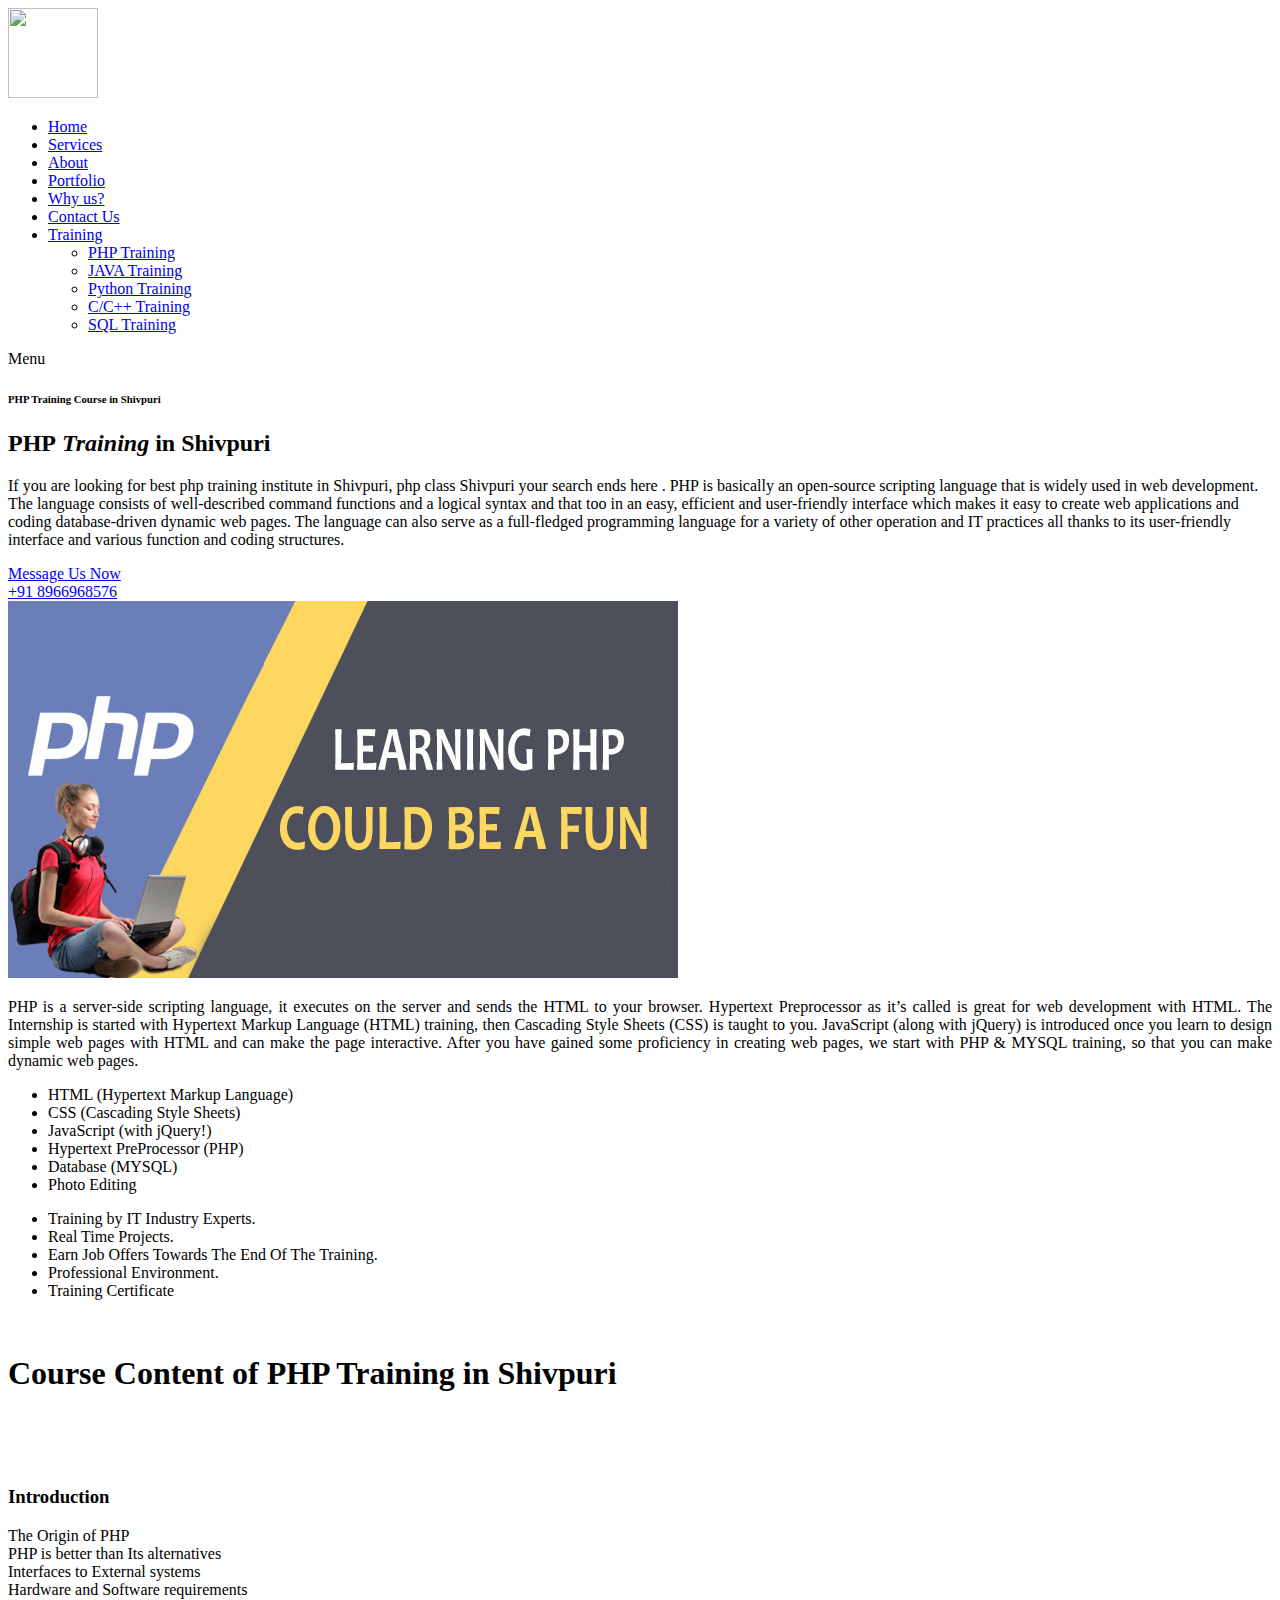
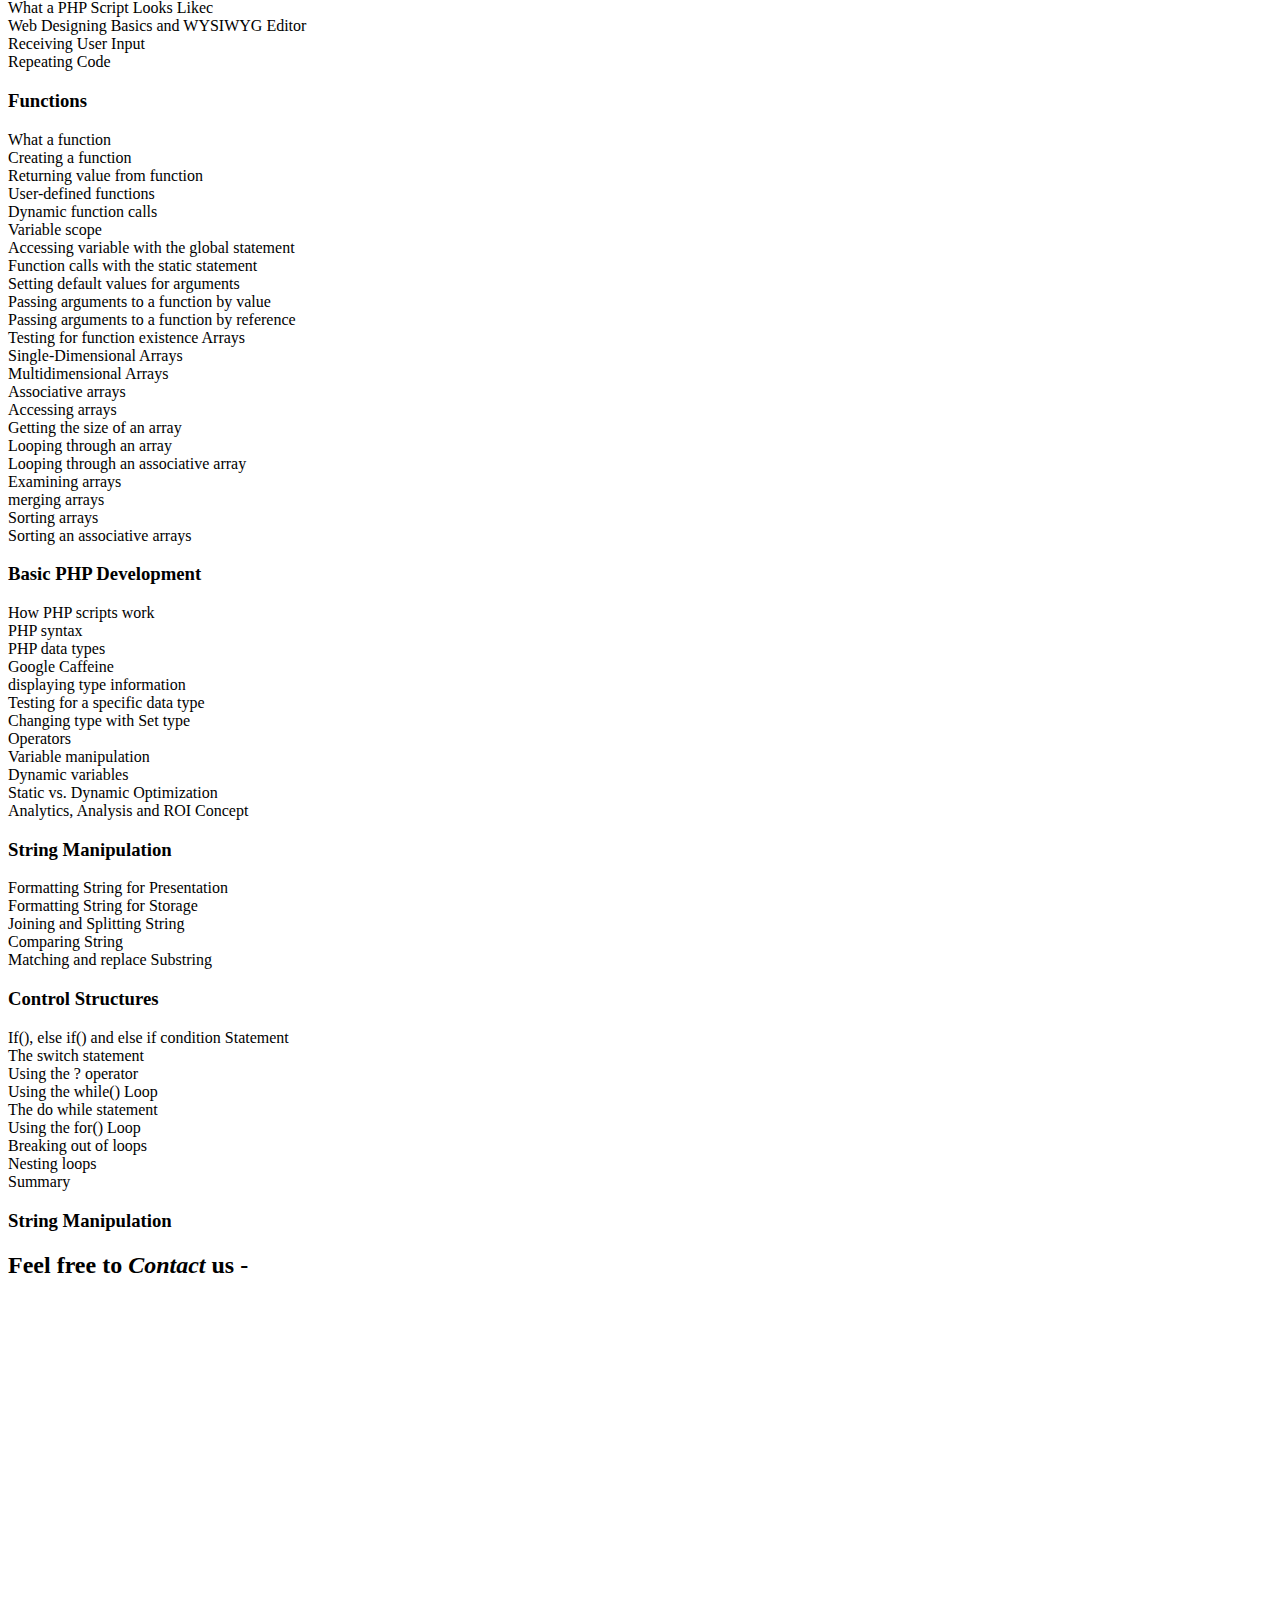
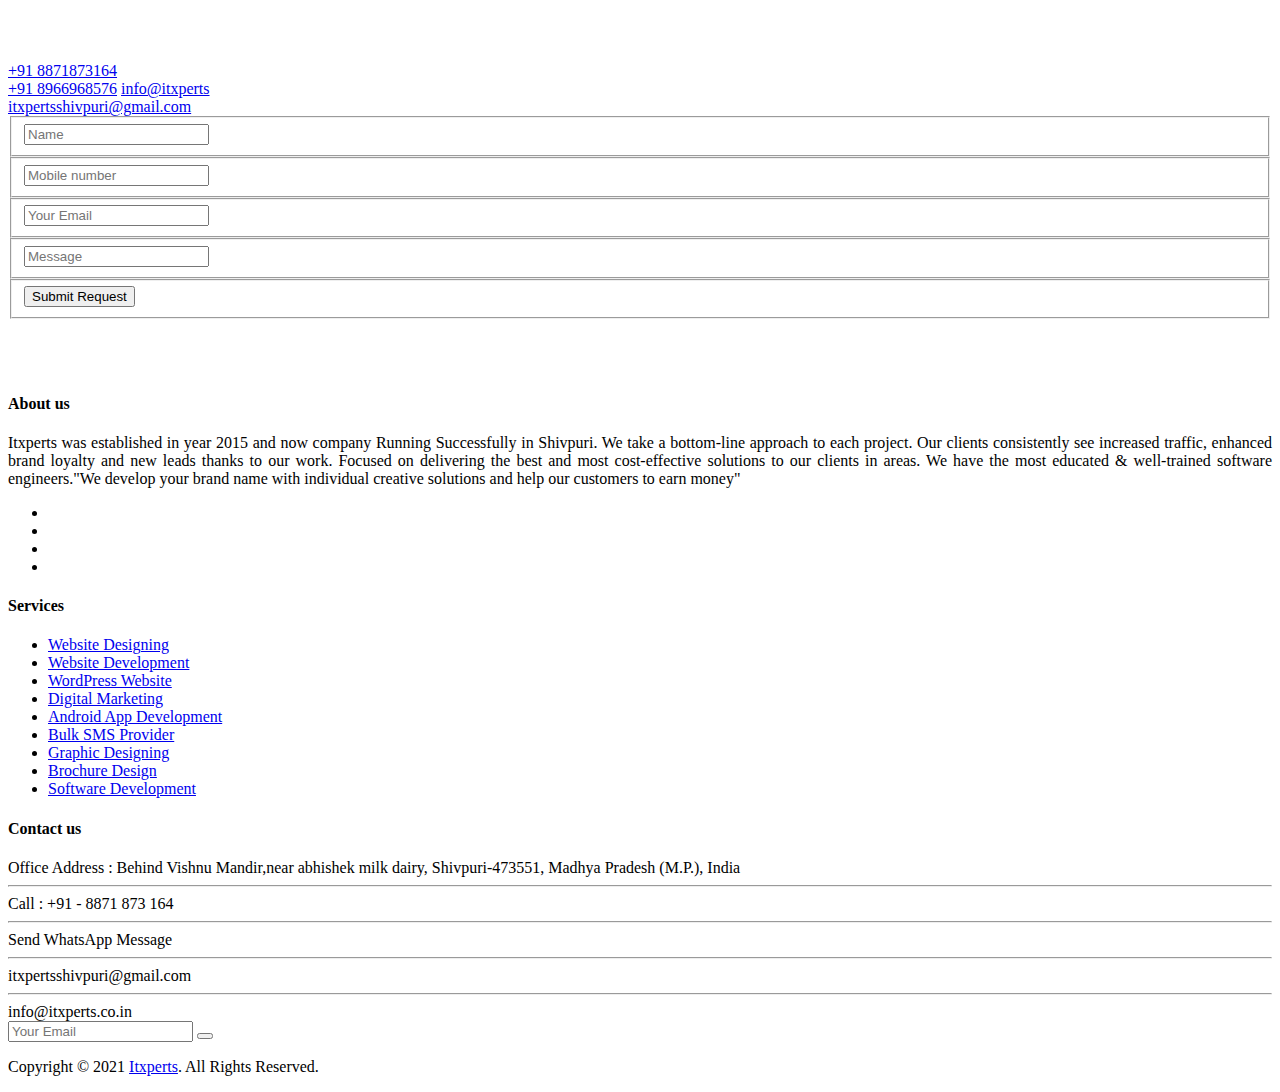
==== php-training-course-in-shivpuri.html @ f953f665 "update" ====
<!--
  Designed by- Vikram Singh Rawat
  Mobile : 8871873164
  email : mritxperts.co.in
-->


<!DOCTYPE html>
<html lang="en">

  <head>

    <meta charset="UTF-8">
    <meta name="viewport" content="width=device-width, initial-scale=1, shrink-to-fit=no">
    <meta name="description" content="Itxperts is a No 1 Website Designning Company in Shivpuri Madhya Pradesh,No 1 Website Designning Company in Gwalior Madhya Pradesh">
    <meta name="author" content="Itxperts">

    <meta name="keywords" content="Web Designing, Web Development,web designer for schools,how can website design, website design price in india, website cost in india, affordable website designing, create a website, design my company website, responsive website design, cheap website designing company, website making cost, web designing, how to create a website, design new website for small business, dynamic website design, new website, how to make a website, dynamic website cost, website designing company, create professional website, small business website design cost, website design companies near me, low cost website designing, create new website for company, startup website design
    " />

      <link rel="stylesheet" href="https://pro.fontawesome.com/releases/v5.10.0/css/all.css" integrity="sha384-AYmEC3Yw5cVb3ZcuHtOA93w35dYTsvhLPVnYs9eStHfGJvOvKxVfELGroGkvsg+p" crossorigin="anonymous"/>

    <link rel="preconnect" href="https://fonts.gstatic.com">
    <link href="https://fonts.googleapis.com/css2?family=Poppins:wght@100;200;300;400;500;600;700;800;900&display=swap" rel="stylesheet">

    <title>Itxperts is a No 1 Website Designning Company in Shivpuri Madhya Pradesh,No 1 Website Designning Company in Gwalior Madhya Pradesh</title>

    <!-- Bootstrap core CSS -->
    <link href="vendor/bootstrap/css/bootstrap.min.css" rel="stylesheet">


    <!-- Additional CSS Files -->
    <link rel="stylesheet" href="assets/css/fontawesome.css">
    <link rel="stylesheet" href="assets/css/templatemo-onix-digital.css">
    <link rel="stylesheet" href="assets/css/animated.css">
    <link rel="stylesheet" href="assets/css/owl.css">

  
    <link rel="apple-touch-icon" sizes="57x57" href="assets/images/apple-icon-57x57.png">
    <link rel="apple-touch-icon" sizes="60x60" href="assets/images/apple-icon-60x60.png">
    <link rel="apple-touch-icon" sizes="72x72" href="assets/images/apple-icon-72x72.png">
    <link rel="apple-touch-icon" sizes="76x76" href="assets/images/apple-icon-76x76.png">
    <link rel="apple-touch-icon" sizes="114x114" href="assets/images/apple-icon-114x114.png">
    <link rel="apple-touch-icon" sizes="120x120" href="assets/images/apple-icon-120x120.png">
    <link rel="apple-touch-icon" sizes="144x144" href="assets/images/apple-icon-144x144.png">
    <link rel="apple-touch-icon" sizes="152x152" href="assets/images/apple-icon-152x152.png">
    <link rel="apple-touch-icon" sizes="180x180" href="assets/images/apple-icon-180x180.png">
    <link rel="icon" type="image/png" sizes="192x192"  href="assets/images/android-icon-192x192.png">
    <link rel="icon" type="image/png" sizes="32x32" href="assets/images/favicon-32x32.png">
    <link rel="icon" type="image/png" sizes="96x96" href="assets/images/favicon-96x96.png">
    <link rel="icon" type="image/png" sizes="16x16" href="assets/images/favicon-16x16.png">
    <link rel="manifest" href="/manifest.json">
    <meta name="msapplication-TileColor" content="#ffffff">
    <meta name="msapplication-TileImage" content="assets/images/ms-icon-144x144.png">
    <meta name="theme-color" content="#ffffff">






  </head>

<body>

  <!-- ***** Preloader Start ***** 
  <div id="js-preloader" class="js-preloader">
    <div class="preloader-inner">
      <span class="dot"></span>
      <div class="dots">
        <span></span>
        <span></span>
        <span></span>
      </div>
    </div>
  </div>
-->
  <!-- ***** Preloader End ***** -->

  <!-- ***** Header Area Start ***** -->
  <header class="header-area header-sticky wow slideInDown"  data-wow-duration="0.75s" data-wow-delay="0s" >
    <div class="container" >
      <div class="row" >
        <div class="col-12">
          <nav class="main-nav">
            <!-- ***** Logo Start ***** -->
            <a href="index.html" class="logo">
              <img src="assets/images/logo.png" height="90px" width="90px">
            </a>
            <!-- ***** Logo End ***** -->
            <!-- ***** Menu Start ***** -->
            <ul class="nav">
              <li class="scroll-to-section"><a href="#top" class="active">Home</a></li>
              <li class="scroll-to-section"><a href="#services">Services</a></li>
              <li class="scroll-to-section"><a href="#about">About</a></li>
              <li class="scroll-to-section"><a href="#portfolio">Portfolio</a></li>
              <li class="scroll-to-section"><a href="#why">Why us?</a></li> 
              <li class="scroll-to-section"><a href="#contact">Contact Us</a></li> 
              <li class="scroll-to-section">
                <!--<div class="main-red-button-hover"><a href="#contact">Contact Us Now</a></div>-->
                <div class="dropdown">
                  <a class="btn btn-secondary dropdown-toggle" href="#" role="button" id="dropdownMenuLink" data-bs-toggle="dropdown" aria-expanded="false">
                  Training
                </a>

                  <ul class="dropdown-menu" aria-labelledby="dropdownMenuLink">
                    <li><a class="dropdown-item" href="#">PHP Training</a></li>
                    <li><a class="dropdown-item" href="#">JAVA Training</a></li>
                    <li><a class="dropdown-item" href="#">Python Training</a></li>
                    <li><a class="dropdown-item" href="#">C/C++ Training</a></li>
                    <li><a class="dropdown-item" href="#">SQL Training</a></li>
                    
                  </ul>
                </div>





              </li> 
            </ul>        
            <a class='menu-trigger'>
                <span>Menu</span>
            </a>
            <!-- ***** Menu End ***** -->
          </nav>
        </div>
      </div>
    </div>
  </header>
  <!-- ***** Header Area End ***** -->

  <div class="main-banner" id="top">
    <div class="container">
      <div class="row">
        <div class="col-lg-12">
          <div class="row">
            <div class="col-lg-6 align-self-center">
              <div class="owl-carousel owl-banner">
                <div class="item header-text">
                  <h6>PHP Training Course in Shivpuri</h6>
                  <h2>PHP<em> Training</em> in<span> Shivpuri</span></h2>
                  <p>If you are looking for best php training institute in Shivpuri, php class Shivpuri your search ends here . PHP is basically an open-source scripting language that is widely used in web development. The language consists of well-described command functions and a logical syntax and that too in an easy, efficient and user-friendly interface which makes it easy to create web applications and coding database-driven dynamic web pages. The language can also serve as a full-fledged programming language for a variety of other operation and IT practices all thanks to its user-friendly interface and various function and coding structures.</p>
                  <div class="down-buttons">
                    <div class="main-blue-button-hover">
                      <a href="#contact">Message Us Now</a>
                    </div>
                    <div class="call-button">
                      <a href="918966968576"><i class="fa fa-phone"></i> +91 8966968576</a>
                    </div>
                  </div>
                </div>
                
              </div>
            </div>
          </div>
        </div>
      </div>
    </div>
  </div>

  
  <div id="about" class="section">
    <div class="container">
      <div class="row">
        <div class="col-lg-6 align-self-center">
          <div class="left-image">
            <img src="assets/images/php-training-course-in-shivpuri.jpg" alt="php training in Shivpuri">
          </div>
        </div>
        <div class="col-lg-6">
          <div class="section-heading">
          <p align="justify">PHP is a server-side scripting language, it executes on the server and sends the HTML to your browser. Hypertext Preprocessor as it’s called is great for web development with HTML. The Internship is started with Hypertext Markup Language (HTML) training, then Cascading Style Sheets (CSS) is taught to you. JavaScript (along with jQuery) is introduced once you learn to design simple web pages with HTML and can make the page interactive. After you have gained some proficiency in creating web pages, we start with PHP & MYSQL training, so that you can make dynamic web pages.</p>
            <div class="row">
              <div class="col-lg-6">
                <div class="fact-item">
                  <div class="count-area-content">
                    <p>
                    <ul>
                      <li><i class="far fa-check-circle"></i> HTML (Hypertext Markup Language)</li>
                      <li><i class="far fa-check-circle"></i> CSS (Cascading Style Sheets)</li>
                      <li><i class="far fa-check-circle"></i> JavaScript (with jQuery!)</li>
                      <li><i class="far fa-check-circle"></i> Hypertext PreProcessor (PHP)</li>
                      <li><i class="far fa-check-circle"></i> Database (MYSQL)</li>
                      <li><i class="far fa-check-circle"></i> Photo Editing</li>
                    </ul>



                    </p>
                  </div>
                </div>
              </div>
              <div class="col-lg-6">
                <div class="fact-item">
                  <div class="count-area-content">
                    <p>
                        
                    <ul>
                      <li><i class="far fa-check-circle"></i> Training by IT Industry Experts.</li>
                      <li><i class="far fa-check-circle"></i> Real Time Projects.</li>
                      <li><i class="far fa-check-circle"></i> Earn Job Offers Towards The End Of The Training.</li>
                      <li><i class="far fa-check-circle"></i> Professional Environment.</li>
                      <li><i class="far fa-check-circle"></i> Training Certificate</li>
                    </ul>





                    </p>
                  </div>
                </div>
              </div>
              
            </div>
          </div>
        </div>
      </div>
    </div>
  </div>

  
<br>
<div id="about" class="section">
    <div class="container">
      <div class="row">
        <h1 style="align:center;">Course Content of PHP Training in Shivpuri</h1><br><br><br>
       <div class="col-lg-4">
            <h3>Introduction</h3>

            <i class="far fa-check-circle"></i> The Origin of PHP<br>
            <i class="far fa-check-circle"></i> PHP is better than Its alternatives<br>
            <i class="far fa-check-circle"></i> Interfaces to External systems<br>
            <i class="far fa-check-circle"></i> Hardware and Software requirements<br>
            <i class="far fa-check-circle"></i> What a PHP Script Looks Likec<br>
            <i class="far fa-check-circle"></i> Web Designing Basics and WYSIWYG Editor<br>
            <i class="far fa-check-circle"></i> Receiving User Input<br>
            <i class="far fa-check-circle"></i> Repeating Code<br>
            <h3>Functions</h3>
              <i class="far fa-check-circle"></i> What a function<br>
              <i class="far fa-check-circle"></i> Creating a function<br>
              <i class="far fa-check-circle"></i> Returning value from function<br>
              <i class="far fa-check-circle"></i> User-defined functions<br>
              <i class="far fa-check-circle"></i> Dynamic function calls<br>
              <i class="far fa-check-circle"></i> Variable scope<br>
              <i class="far fa-check-circle"></i> Accessing variable with the global statement<br>
              <i class="far fa-check-circle"></i> Function calls with the static statement<br>
              <i class="far fa-check-circle"></i> Setting default values for arguments<br>
              <i class="far fa-check-circle"></i> Passing arguments to a function by value<br>
              <i class="far fa-check-circle"></i> Passing arguments to a function by reference<br>
              <i class="far fa-check-circle"></i> Testing for function existence Arrays<br>
              <i class="far fa-check-circle"></i> Single-Dimensional Arrays<br>
              <i class="far fa-check-circle"></i> Multidimensional Arrays<br>
              <i class="far fa-check-circle"></i> Associative arrays<br>
              <i class="far fa-check-circle"></i> Accessing arrays<br>
              <i class="far fa-check-circle"></i> Getting the size of an array<br>
              <i class="far fa-check-circle"></i> Looping through an array<br>
              <i class="far fa-check-circle"></i> Looping through an associative array<br>
              <i class="far fa-check-circle"></i> Examining arrays<br>
              <i class="far fa-check-circle"></i> merging arrays<br>
              <i class="far fa-check-circle"></i> Sorting arrays<br>
              <i class="far fa-check-circle"></i> Sorting an associative arrays<br>

        </div>
        <div class="col-lg-4">
            <h3>Basic PHP Development</h3>
           <i class="far fa-check-circle"></i> How PHP scripts work<br>
            <i class="far fa-check-circle"></i> PHP syntax<br>
            <i class="far fa-check-circle"></i> PHP data types<br>
            <i class="far fa-check-circle"></i> Google Caffeine<br>
            <i class="far fa-check-circle"></i> displaying type information<br>
            <i class="far fa-check-circle"></i> Testing for a specific data type<br>
            <i class="far fa-check-circle"></i> Changing type with Set type<br>
            <i class="far fa-check-circle"></i> Operators<br>
            <i class="far fa-check-circle"></i> Variable manipulation<br> 
            <i class="far fa-check-circle"></i> Dynamic variables<br>
            <i class="far fa-check-circle"></i> Static vs. Dynamic Optimization<br>
            <i class="far fa-check-circle"></i> Analytics, Analysis and ROI Concept<br>

        </div>
        <div class="col-lg-4">
            <h3>String Manipulation</h3>
                <i class="far fa-check-circle"></i> Formatting String for Presentation<br>
                <i class="far fa-check-circle"></i> Formatting String for Storage<br>
                <i class="far fa-check-circle"></i> Joining and Splitting String<br>
                <i class="far fa-check-circle"></i> Comparing String<br>
                <i class="far fa-check-circle"></i> Matching and replace Substring<br>
            <h3>Control Structures</h3>
              <i class="far fa-check-circle"></i> If(), else if() and else if condition Statement<br>
              <i class="far fa-check-circle"></i> The switch statement<br>
              <i class="far fa-check-circle"></i> Using the ? operator<br>
              <i class="far fa-check-circle"></i> Using the while() Loop<br>
              <i class="far fa-check-circle"></i> The do while statement<br>
              <i class="far fa-check-circle"></i> Using the for() Loop<br>
              <i class="far fa-check-circle"></i> Breaking out of loops<br>
              <i class="far fa-check-circle"></i> Nesting loops<br>
              <i class="far fa-check-circle"></i> Summary<br>
        </div>
        
        <div class="row">

            <div class="col-lg-4">
              
            </div>

            <div class="col-lg-4">
              

            </div>

            <div class="col-lg-4">
              <h3>String Manipulation</h3>
            </div>




        </div>



      </div>
    </div>
</div>












  <div id="contact" class="contact-us section">
    <div class="container">
      <div class="row">
        <div class="col-lg-7">
          <div class="section-heading">
            <h2>Feel free to <em>Contact</em> us <span>-</span></h2>
            <div id="map">
              
              <iframe src="https://www.google.com/maps/embed?pb=!1m18!1m12!1m3!1d3603.444337008865!2d77.66057701433222!3d25.423404228726177!2m3!1f0!2f0!3f0!3m2!1i1024!2i768!4f13.1!3m3!1m2!1s0x3970bbfd32fcc1e5%3A0x2aab414f6d92e1d8!2sItxperts!5e0!3m2!1sen!2sin!4v1635150633864!5m2!1sen!2sin" width="100%" height="360px" frameborder="0" style="border:0" allowfullscreen=""></iframe>

            </div>
            <div class="info">
              <span><i class="fa fa-phone"></i> <a href="+918871873164">+91 8871873164<br>+91 8966968576</a></span>
              <span><i class="fa fa-envelope"></i> <a href="itxpertsshivpuri@gmail.com">info@itxperts<br>itxpertsshivpuri@gmail.com</a></span>
            </div>
          </div>
        </div>
        <div class="col-lg-5 align-self-center">
          <form id="contact" action="" method="get">
            <div class="row">
              <div class="col-lg-12">
                <fieldset>
                  <input type="name" name="name" id="name" placeholder="Name" autocomplete="on" required>
                </fieldset>
              </div>
              <div class="col-lg-12">
                <fieldset>
                  <input type="surname" name="surname" id="surname" placeholder="Mobile number" autocomplete="on" required>
                </fieldset>
              </div>
              <div class="col-lg-12">
                <fieldset>
                  <input type="text" name="email" id="email" pattern="[^ @]*@[^ @]*" placeholder="Your Email" required="">
                </fieldset>
              </div>
              <div class="col-lg-12">
                <fieldset>
                  <input type="text" name="website" id="website" placeholder="Message" required="">
                </fieldset>
              </div>
              <div class="col-lg-12">
                <fieldset>
                  <button type="submit" id="form-submit" class="main-button">Submit Request</button>
                </fieldset>
              </div>
            </div>
          </form>
        </div>
      </div>
    </div>
    <div class="contact-dec">
      <img src="assets/images/contact-dec.png" alt="">
    </div>
    <div class="contact-left-dec">
      <img src="assets/images/contact-left-dec.png" alt="">
    </div>
  </div>

  <div class="footer-dec">
    <img src="assets/images/footer-dec.png" alt="">
  </div>

  <footer>
    <div class="container">
      <div class="row">
        <div class="col-lg-6">
          <div class="about footer-item">
            <!--<div class="logo">
              <a href="#"><img src="assets/images/logo.png" alt="Onix Digital TemplateMo"></a>
            </div>
          --><h4>About us</h4>
            <p align="justify">Itxperts was established in year 2015 and now company Running Successfully in Shivpuri. We take a bottom-line approach to each project. Our clients consistently see increased traffic, enhanced brand loyalty and new leads thanks to our work. Focused on delivering the best and most cost-effective solutions to our clients in areas. We have the most educated & well-trained software engineers."We develop your brand name with individual creative solutions and help our customers to earn money"</p>
            <ul>
              <li><a href="https://www.facebook.com/itxpertsshivpuri"><i class="fa fa-facebook"></i></a></li>
              <li><a href="https://twitter.com/itxpertsshivpur"><i class="fa fa-twitter"></i></a></li>
              <li><a href="https://www.linkedin.com/company/itxpertsshivpuri"><i class="fa fa-linkedin"></i></a></li>
              <li><a href="https://www.instagram.com/itxpertsshivpuri/"><i class="fa fa-instagram"></i></a></li>
            </ul>
          </div>
        </div>
        <div class="col-lg-3">
          <div class="services footer-item">
            <h4>Services</h4>
            <ul>
              <li><a href="#">Website Designing</a></li>
              <li><a href="#">Website Development</a></li>
              <li><a href="#">WordPress Website</a></li>
              <li><a href="#">Digital Marketing</a></li>
              <li><a href="#">Android App Development</a></li>
              <li><a href="#">Bulk SMS Provider</a></li>
              <li><a href="#">Graphic Designing</a></li>
              <li><a href="#">Brochure Design</a></li>
              <li><a href="#">Software Development</a></li>





            </ul>
          </div>
        </div>
        <div class="col-lg-3">
          <div class="subscribe-newsletters footer-item">
            <h4>Contact us</h4>
            <i class="fas fa-map-marker-alt"></i> Office Address : Behind Vishnu Mandir,near abhishek milk dairy, Shivpuri-473551, Madhya Pradesh (M.P.), India
            <hr>
             <i class="fas fa-mobile-alt"></i> Call : +91 - 8871 873 164
            <hr>
             <i class="fab fa-whatsapp"></i> Send WhatsApp Message
            <hr>
            <i class="fab fa-google"></i> itxpertsshivpuri@gmail.com
            <hr>
            <i class="fas fa-envelope-open-text"></i> info@itxperts.co.in


            <form action="#" method="get">
              <input type="text" name="email" id="email" pattern="[^ @]*@[^ @]*" placeholder="Your Email" required="">
              <button type="submit" id="form-submit" class="main-button "><i class="fa fa-paper-plane-o"></i></button>
            </form>
          </div>
        </div>
        <div class="col-lg-12">
          <div class="copyright">
            <p>Copyright © 2021  <a href="https://itxperts.co.in">Itxperts</a>. All Rights Reserved. </p>
          </div>
        </div>

      </div>
    </div>
  </footer>


  <!-- Scripts -->
  <script src="vendor/jquery/jquery.min.js"></script>
  <script src="vendor/bootstrap/js/bootstrap.bundle.min.js"></script>
  <script src="assets/js/owl-carousel.js"></script>
  <script src="assets/js/animation.js"></script>
  <script src="assets/js/imagesloaded.js"></script>
  <script src="assets/js/custom.js"></script>

  <script>
  // Acc
    $(document).on("click", ".naccs .menu div", function() {
      var numberIndex = $(this).index();

      if (!$(this).is("active")) {
          $(".naccs .menu div").removeClass("active");
          $(".naccs ul li").removeClass("active");

          $(this).addClass("active");
          $(".naccs ul").find("li:eq(" + numberIndex + ")").addClass("active");

          var listItemHeight = $(".naccs ul")
            .find("li:eq(" + numberIndex + ")")
            .innerHeight();
          $(".naccs ul").height(listItemHeight + "px");
        }
    });
  </script>
</body>
</html>
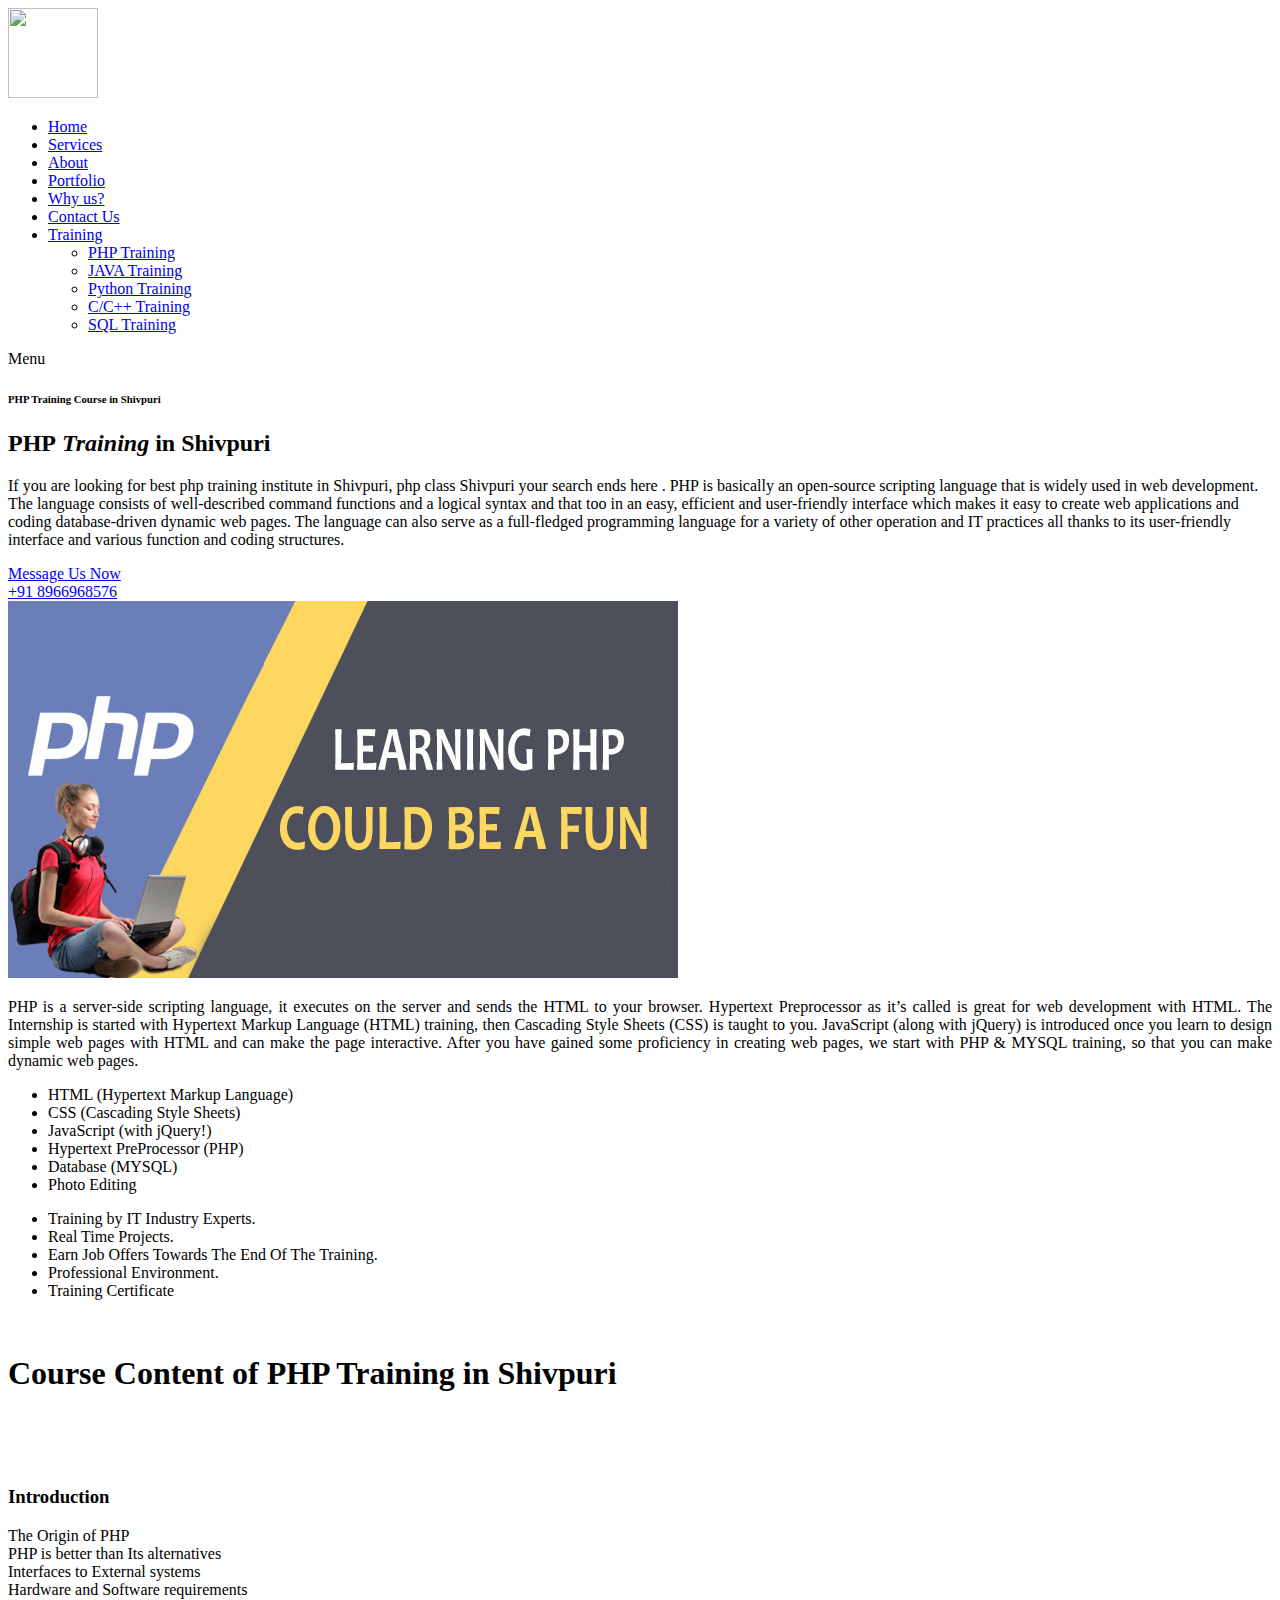
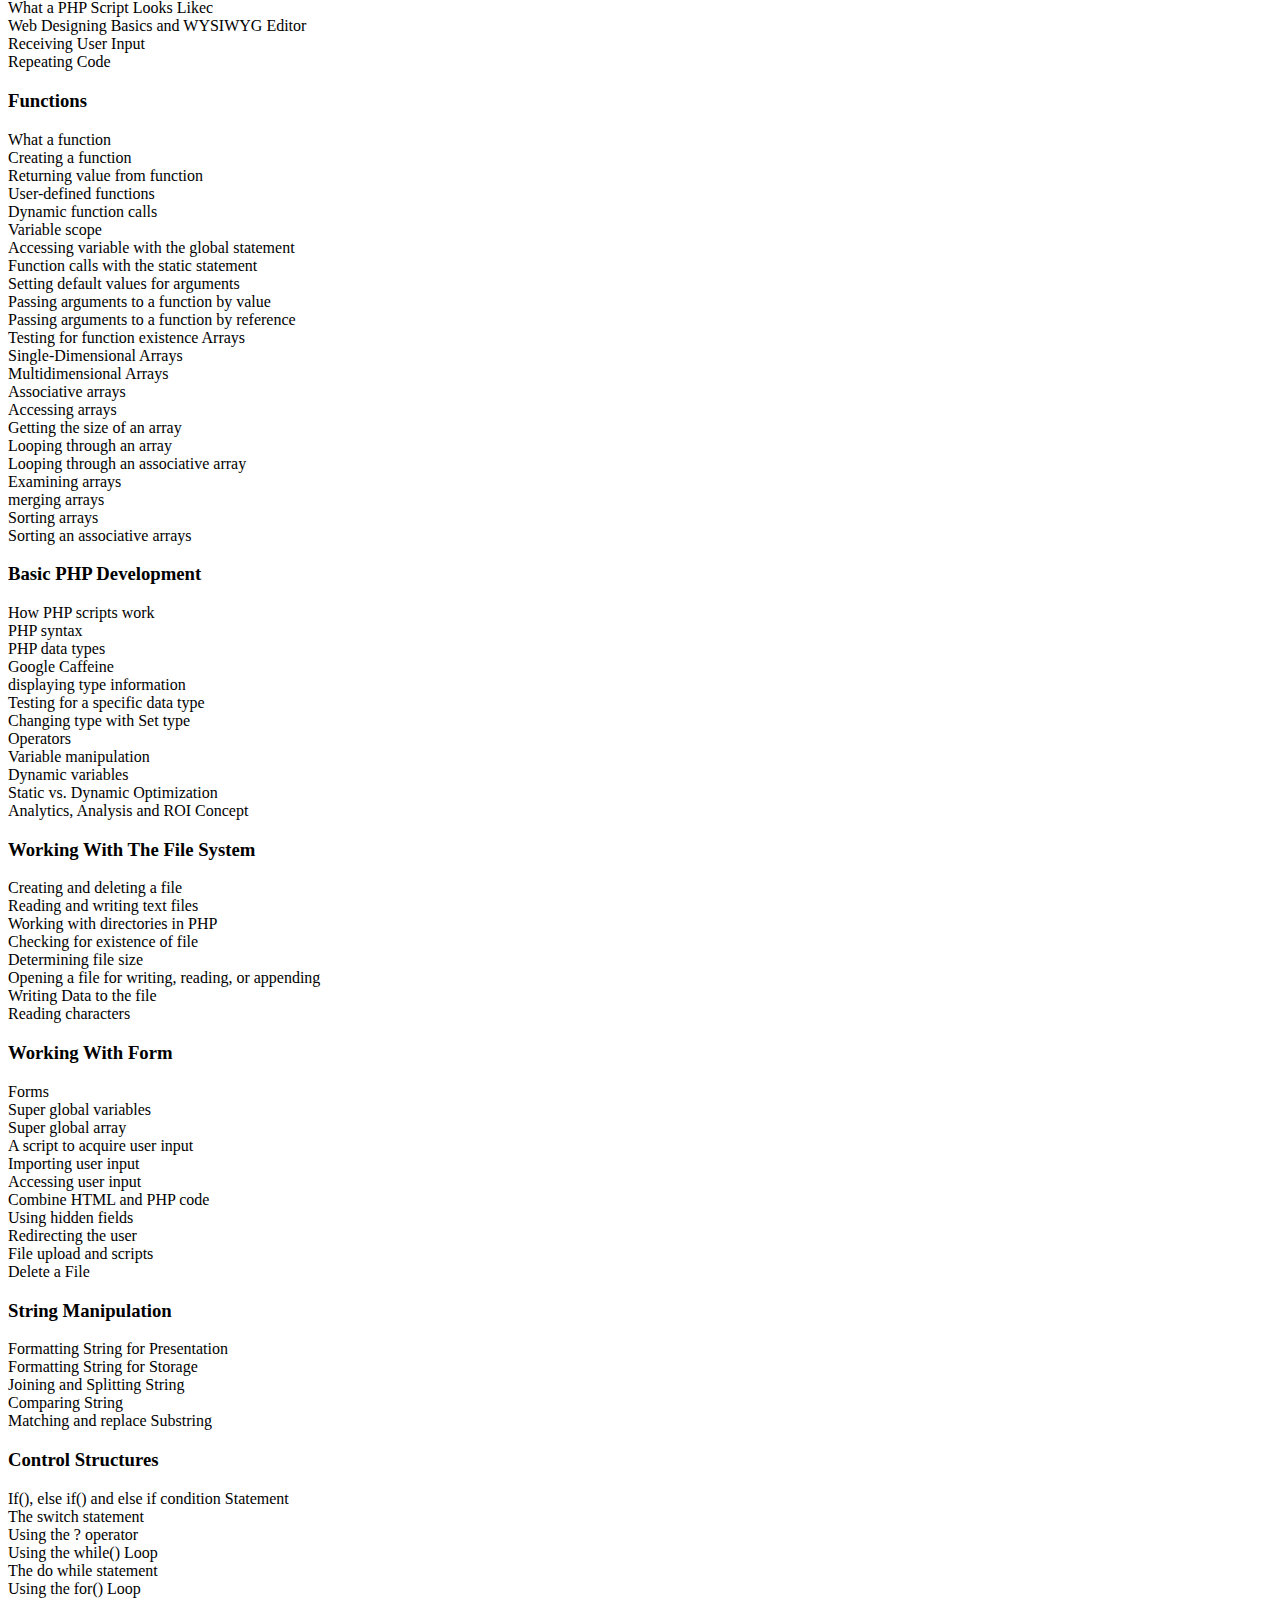
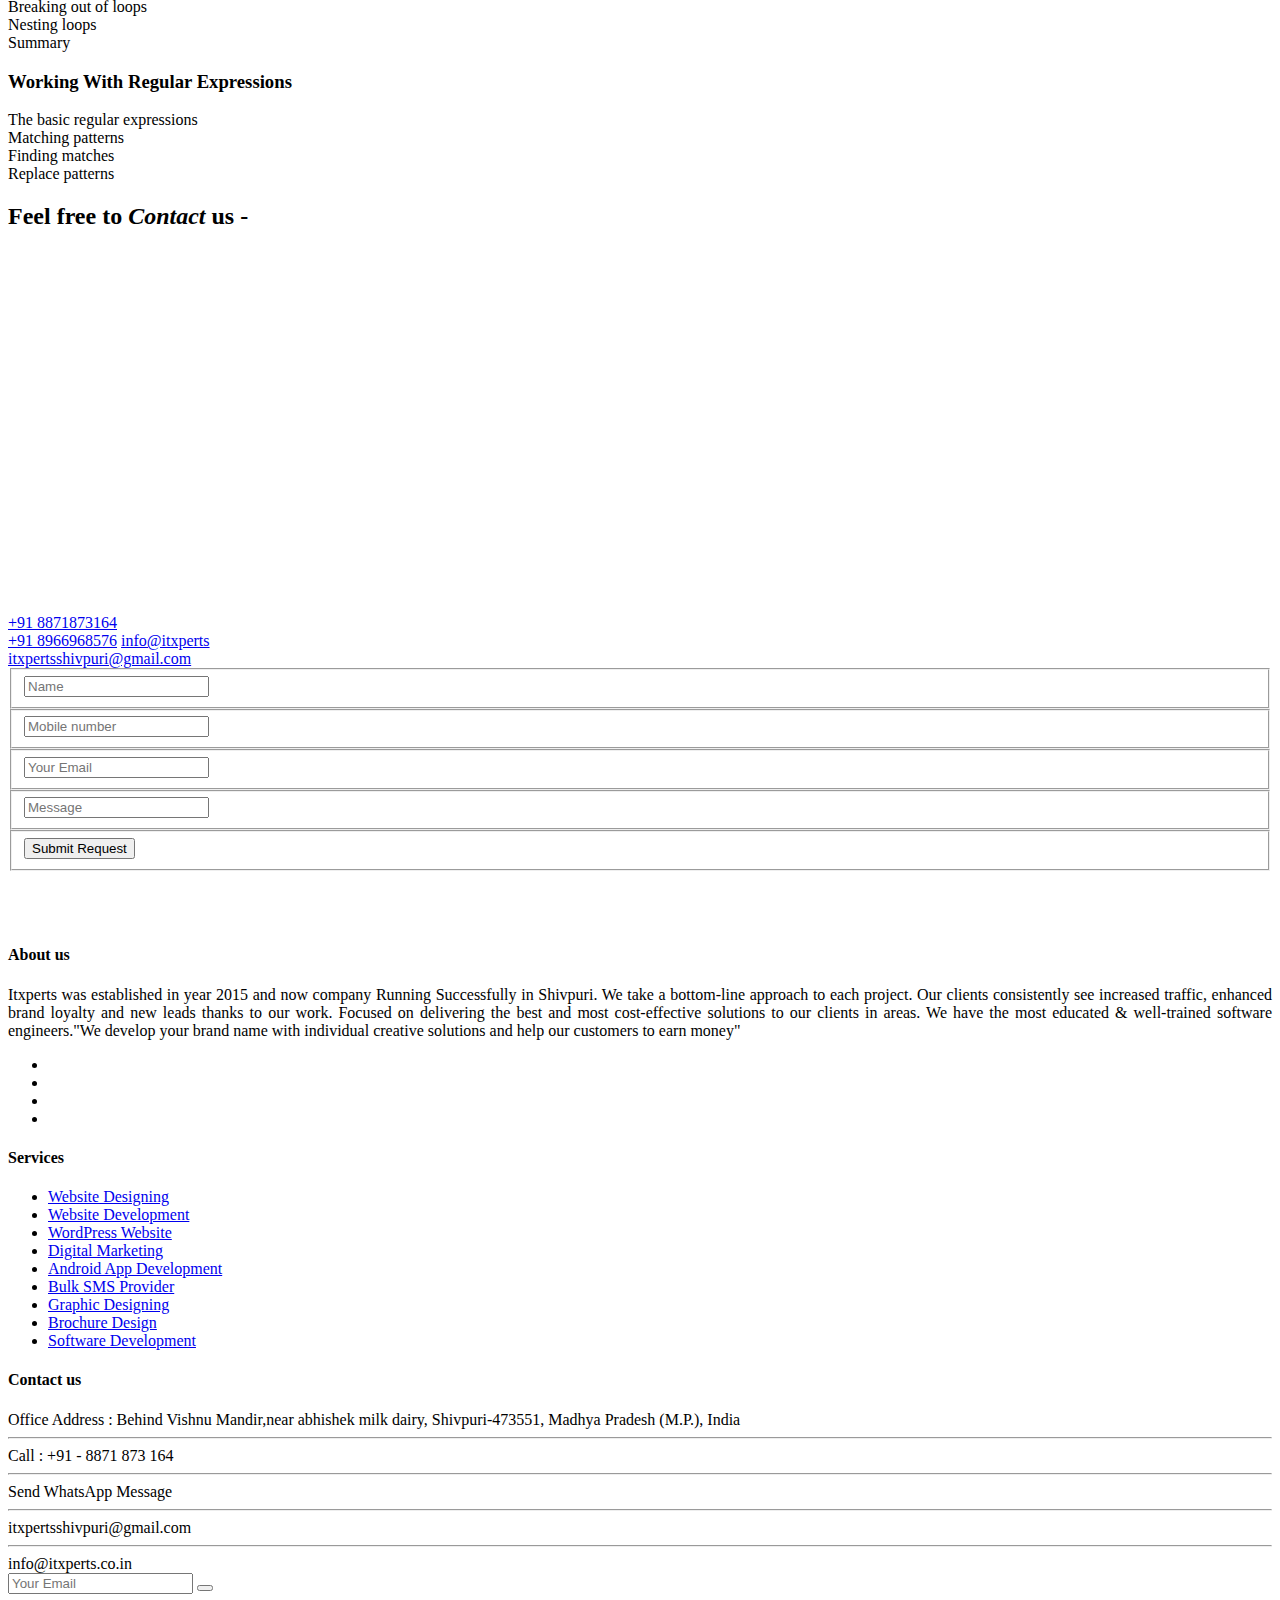
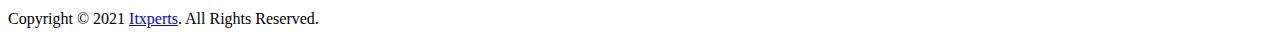
==== commit 3b030367: "training page update" ====
--- a/php-training-course-in-shivpuri.html
+++ b/php-training-course-in-shivpuri.html
@@ -278,6 +278,31 @@
             <i class="far fa-check-circle"></i> Static vs. Dynamic Optimization<br>
             <i class="far fa-check-circle"></i> Analytics, Analysis and ROI Concept<br>
 
+            <h3>Working With The File System</h3>
+            <i class="far fa-check-circle"></i> Creating and deleting a file<br>
+            <i class="far fa-check-circle"></i> Reading and writing text files<br>
+            <i class="far fa-check-circle"></i> Working with directories in PHP<br>
+            <i class="far fa-check-circle"></i> Checking for existence of file<br>
+            <i class="far fa-check-circle"></i> Determining file size<br>
+            <i class="far fa-check-circle"></i> Opening a file for writing, reading, or appending<br>
+            <i class="far fa-check-circle"></i> Writing Data to the file<br>
+            <i class="far fa-check-circle"></i> Reading characters<br>
+
+            <h3>Working With Form</h3>
+             <i class="far fa-check-circle"></i> Forms<br>
+             <i class="far fa-check-circle"></i> Super global variables<br>
+             <i class="far fa-check-circle"></i> Super global array<br>
+             <i class="far fa-check-circle"></i> A script to acquire user input<br>
+             <i class="far fa-check-circle"></i> Importing user input<br>
+             <i class="far fa-check-circle"></i> Accessing user input<br>
+             <i class="far fa-check-circle"></i> Combine HTML and PHP code<br>
+             <i class="far fa-check-circle"></i> Using hidden fields<br>
+             <i class="far fa-check-circle"></i> Redirecting the user<br>
+             <i class="far fa-check-circle"></i> File upload and scripts<br>
+             <i class="far fa-check-circle"></i> Delete a File<br>
+
+              
+
         </div>
         <div class="col-lg-4">
             <h3>String Manipulation</h3>
@@ -296,25 +321,17 @@
               <i class="far fa-check-circle"></i> Breaking out of loops<br>
               <i class="far fa-check-circle"></i> Nesting loops<br>
               <i class="far fa-check-circle"></i> Summary<br>
+
+              <h3>Working With Regular Expressions</h3>
+              <i class="far fa-check-circle"></i> The basic regular expressions<br>
+              <i class="far fa-check-circle"></i> Matching patterns<br>
+              <i class="far fa-check-circle"></i> Finding matches<br>
+              <i class="far fa-check-circle"></i> Replace patterns<br>
+             
+
         </div>
         
-        <div class="row">
-
-            <div class="col-lg-4">
-              
-            </div>
-
-            <div class="col-lg-4">
-              
-
-            </div>
-
-            <div class="col-lg-4">
-              <h3>String Manipulation</h3>
-            </div>
-
-
-
+      
 
         </div>
 
